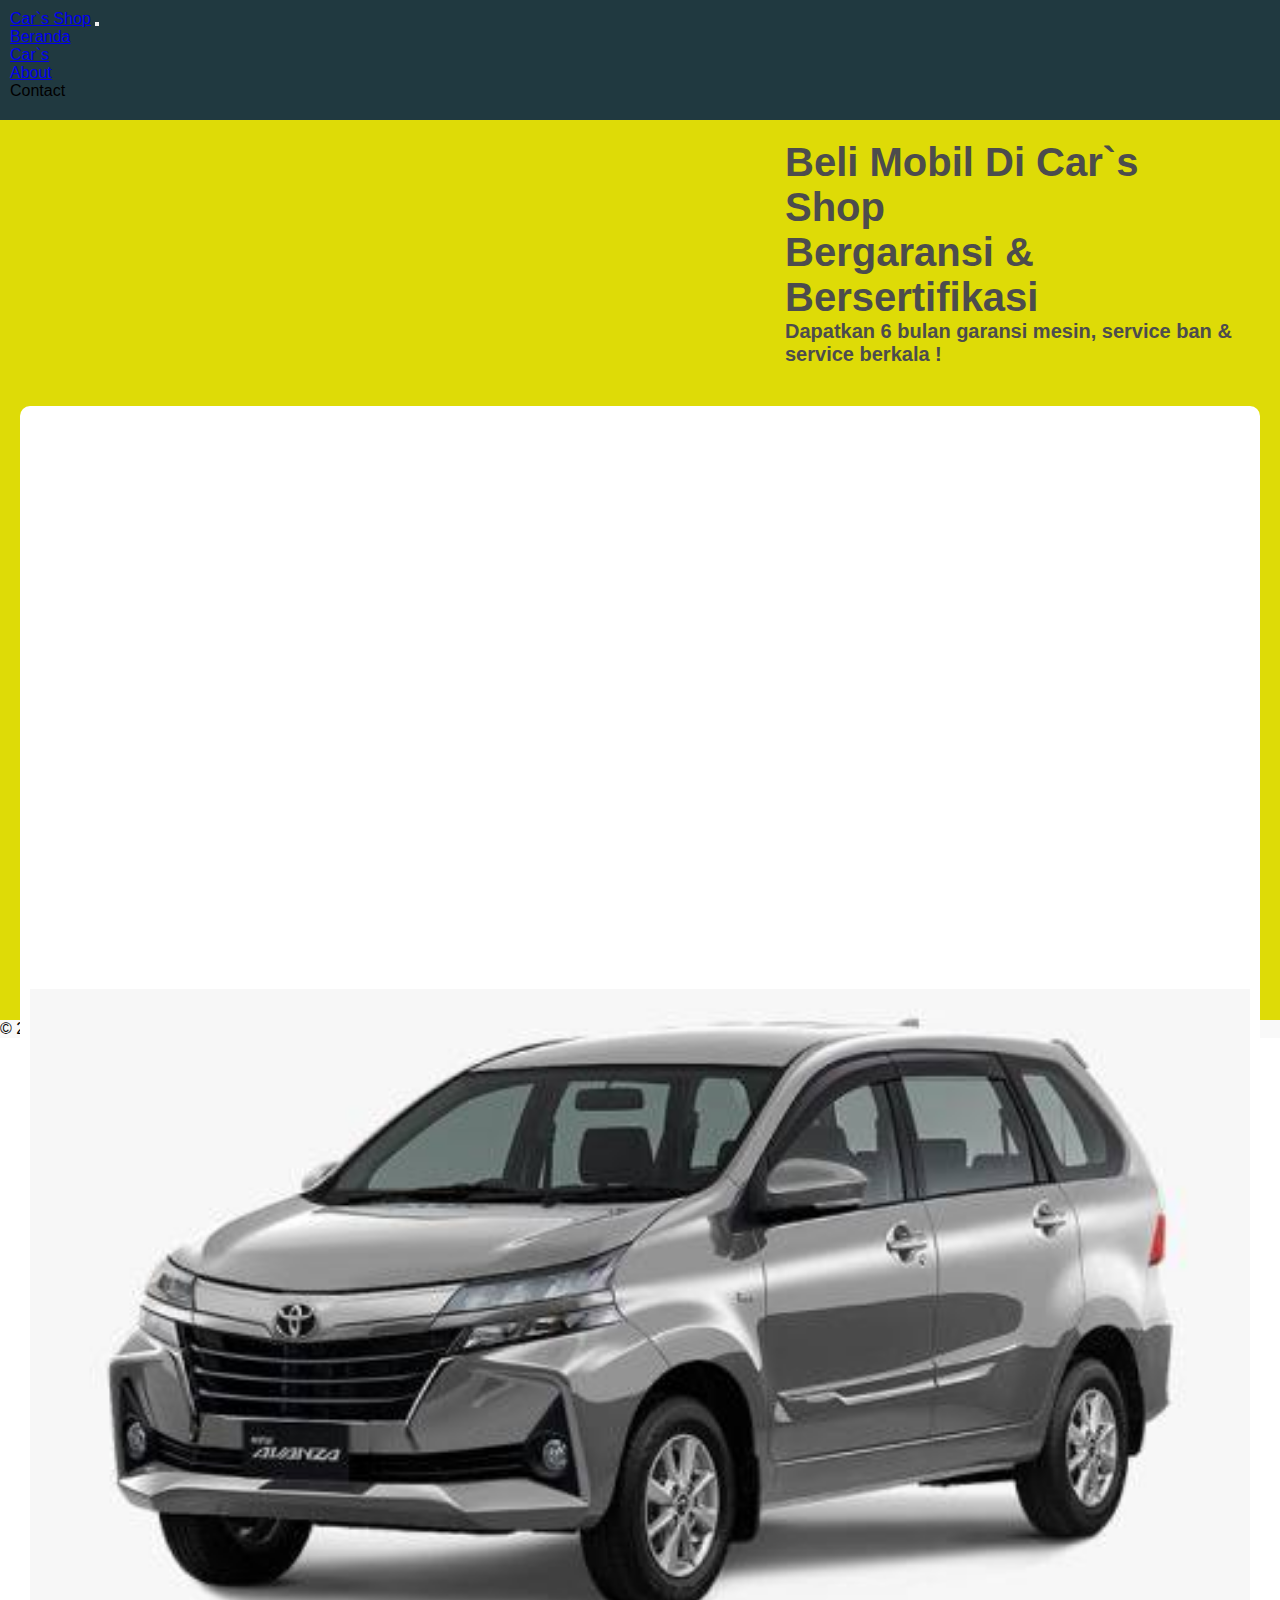
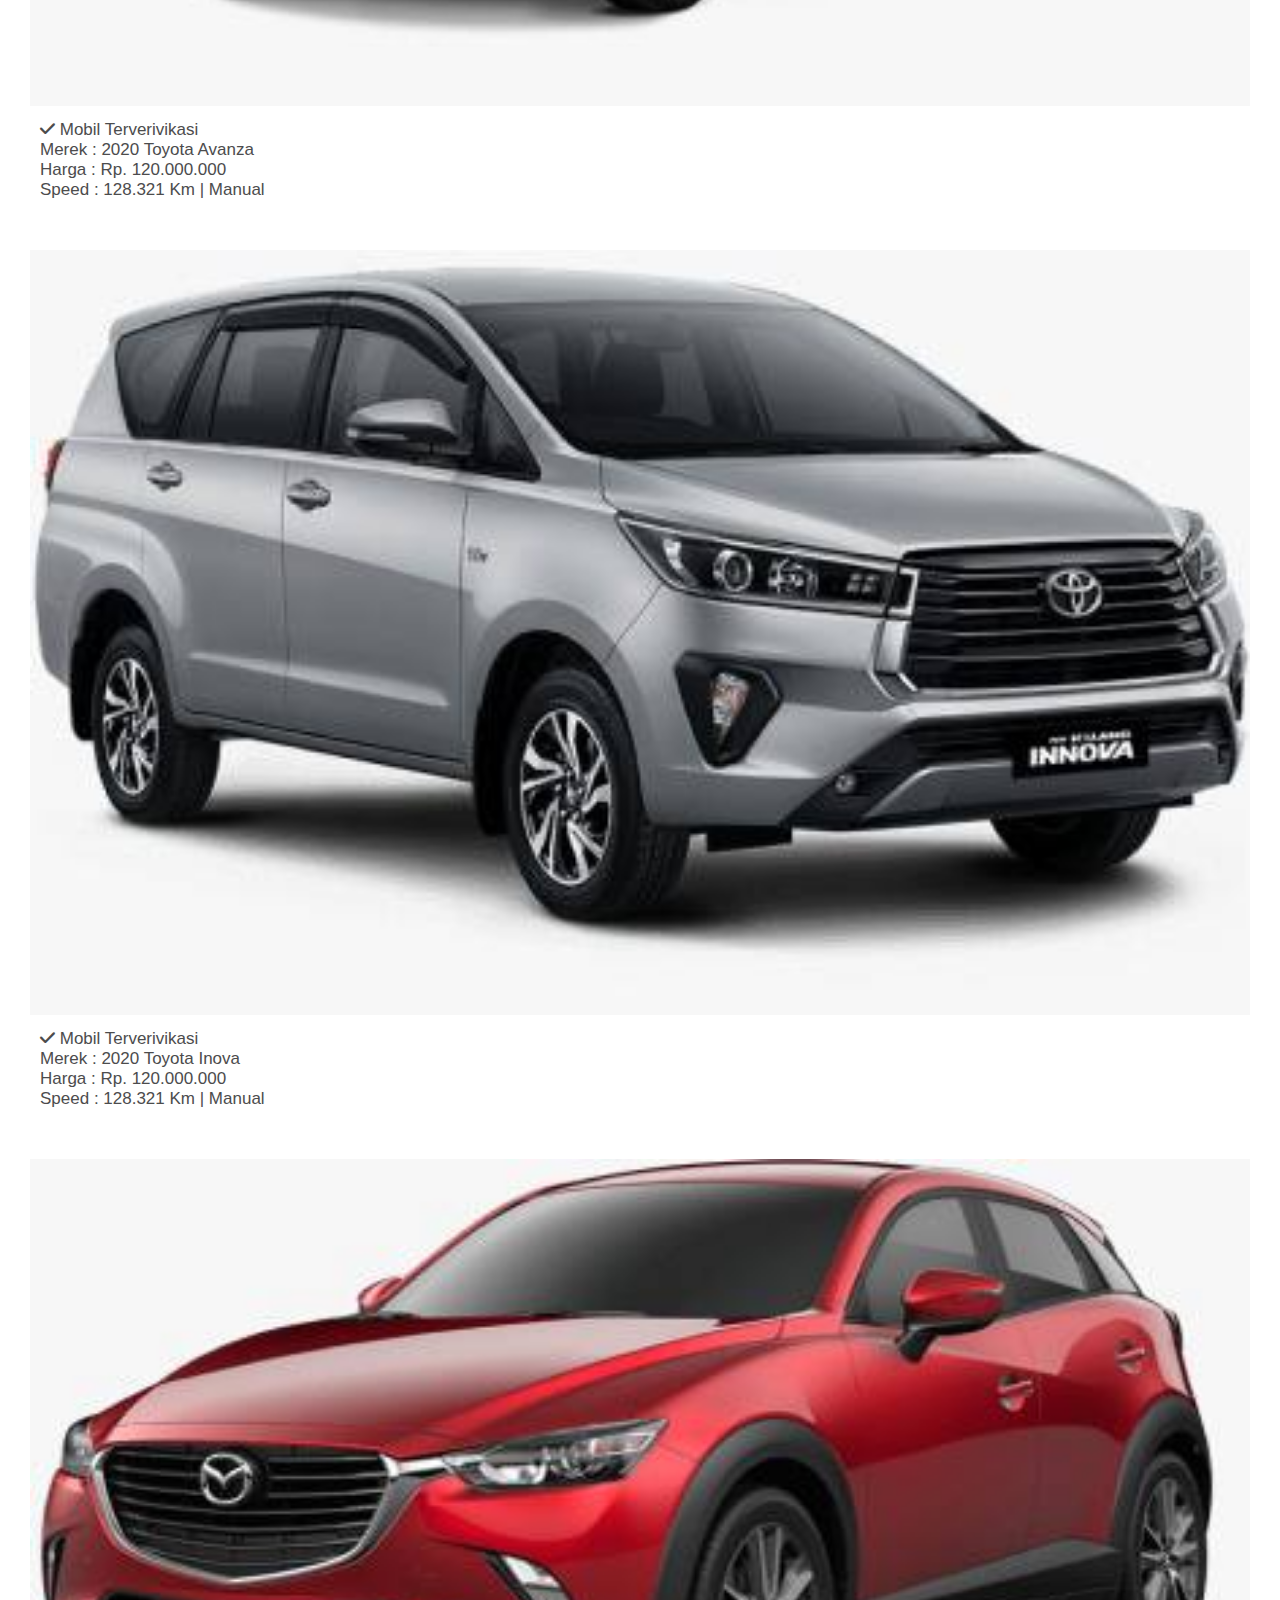
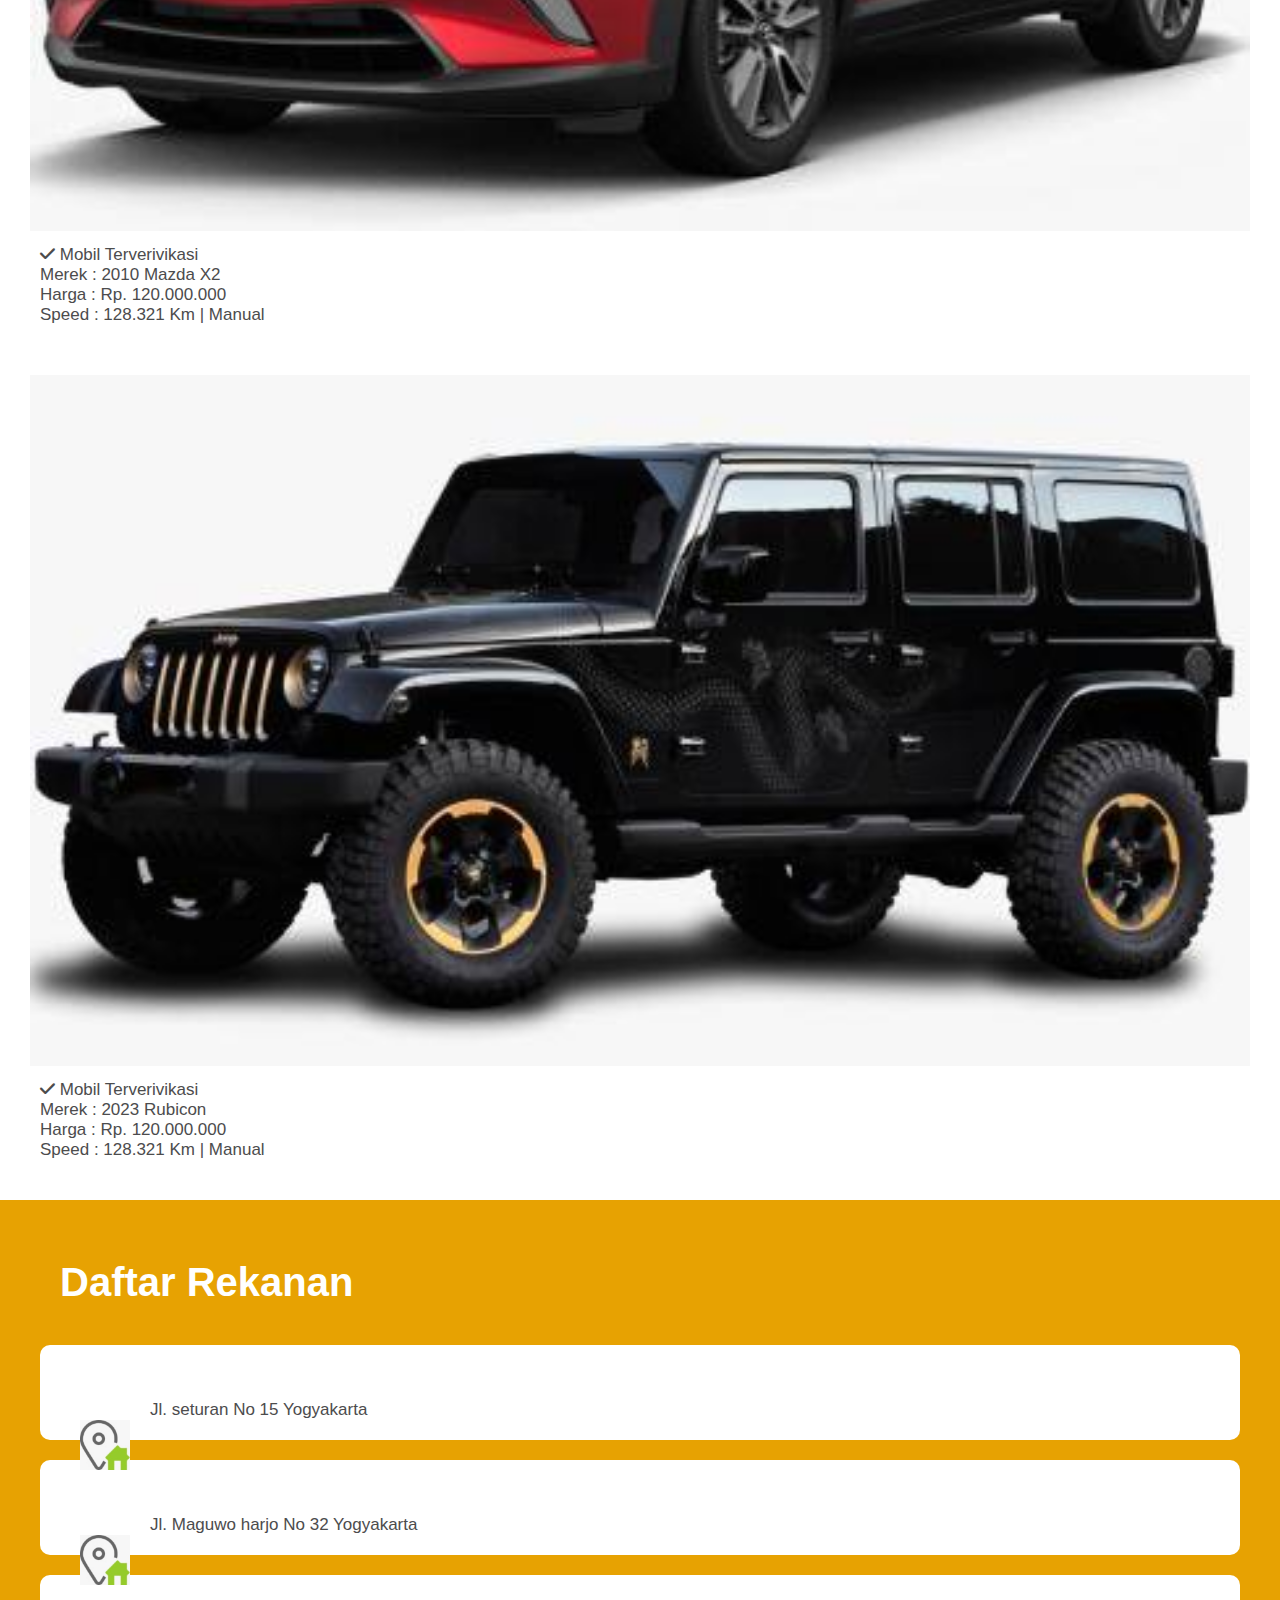
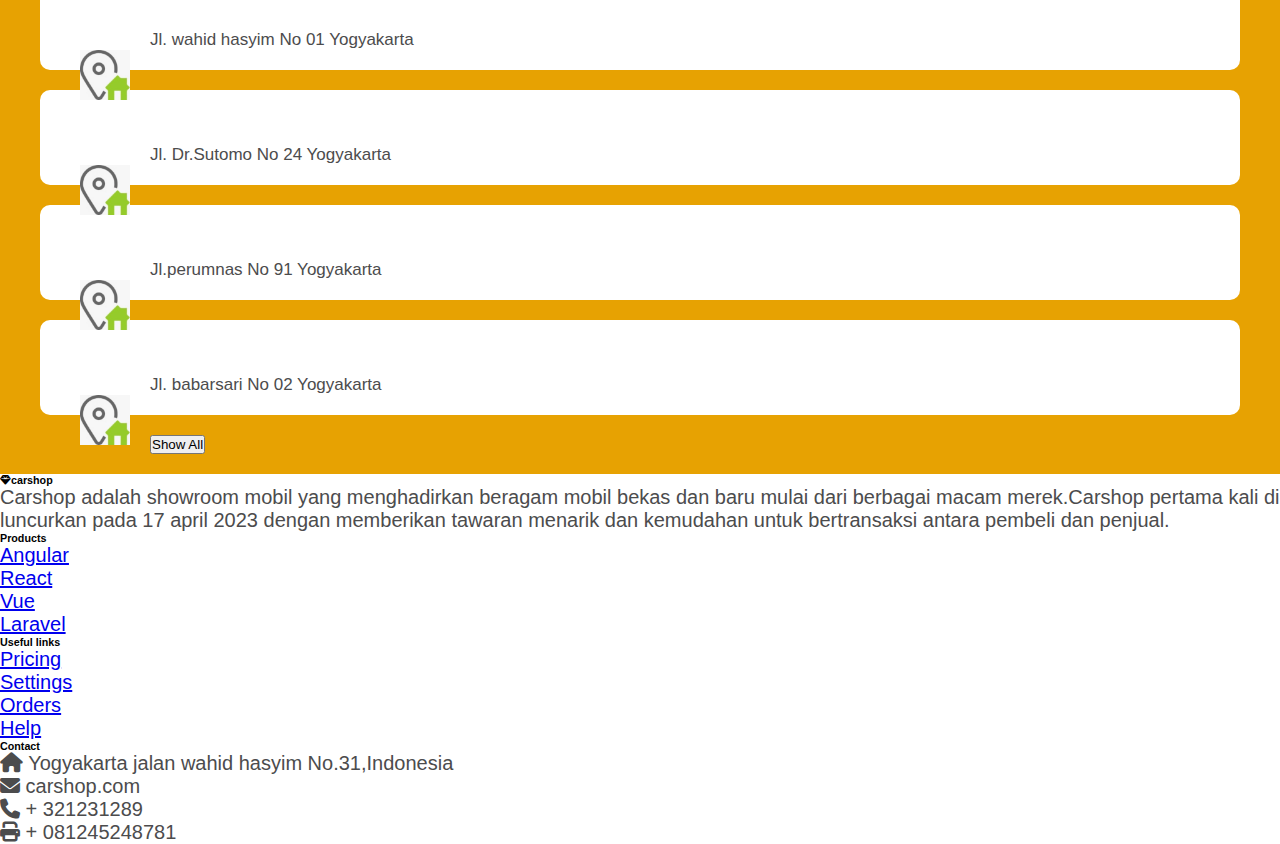
==== index.html @ 9c2cdf5d "Add files via upload" ====
<!DOCTYPE html>
<html lang="en">
  <head>
    <meta charset="utf-8" />
    <meta name="viewport" content="width=device-width, initial-scale=1" />
    <title>Showroom mobil</title>
    <link
      href="https://cdn.jsdelivr.net/npm/bootstrap@5.3.0-alpha3/dist/css/bootstrap.min.css"
      rel="stylesheet"
      integrity="sha384-KK94CHFLLe+nY2dmCWGMq91rCGa5gtU4mk92HdvYe+M/SXH301p5ILy+dN9+nJOZ"
      crossorigin="anonymous"
    />
    <link
      rel="stylesheet"
      href="https://cdnjs.cloudflare.com/ajax/libs/font-awesome/6.4.0/css/all.min.css"
    />
    <link
      href="https://cdn.datatables.net/v/bs5/dt-1.13.4/datatables.min.css"
      rel="stylesheet"
    />
    <link
      rel="stylesheet"
      href="https://cdn.datatables.net/responsive/2.4.1/css/responsive.bootstrap4.min.css"
    />

    <link rel="stylesheet" href="style.css" />
  </head>
  <body>
    <img src="img/bg.jpg" alt="" class="bg-image" />
    <div class="">
      <div class="container">
        <nav class="navbar navbar-expand-sm navbar-dark fixed-top">
          <div class="container-fluid">
            <a class="navbar-brand" href="#">Car`s Shop</a>
            <button
              class="navbar-toggler"
              type="button"
              data-bs-toggle="collapse"
              data-bs-target="#navbarNav"
              aria-controls="navbarNav"
              aria-expanded="false"
              aria-label="Toggle navigation"
            >
              <span class="navbar-toggler-icon"></span>
            </button>
            <div
              class="collapse navbar-collapse flex-grow-1 text-right"
              id="navbarNav"
            >
              <ul class="navbar-nav ms-auto flex-nowrap">
                <li class="nav-item">
                  <a class="nav-link active" aria-current="page" href="#"
                    >Beranda</a
                  >
                </li>
                <li class="nav-item">
                  <a class="nav-link" href="#">Car`s</a>
                </li>
                <li class="nav-item">
                  <a class="nav-link" href="#">About</a>
                </li>
                <li class="nav-item">
                  <a class="nav-link disabled">Contact</a>
                </li>
              </ul>
            </div>
          </div>
        </nav>
        <div class="content-text d-flex justify-content-start">
          <div class="col-1">
            <h1>
              Pilih Mobil <br />
              Langsung <br />
              Di Kirim
            </h1>
            <form action="#">
              <div class="form-group">
                <input
                  type="search"
                  placeholder="Search..."
                  class="search"
                  id=""
                />
              </div>
            </form>
          </div>
          <div class="col-1" id="cars">
            <div class="image">
              <img src="img/mobil_2.png" alt="" />
            </div>
          </div>
        </div>
      </div>

      <!-- list mobil -->
      <div class="list">
        <h3>
          Beli Mobil Di Car`s Shop <br />
          Bergaransi & Bersertifikasi
          <p>Dapatkan 6 bulan garansi mesin, service ban & service berkala !</p>
        </h3>

        <div class="row">
          <div class="col-md-3">
            <div class="tile">
              <img src="img/mobil_3.jpg" width="300" class="list-cars" alt="" />
              <div class="tile-body">
                <p class="text-info">
                  <span class="badge bg-info"
                    ><i class="fas fa-check"></i
                  ></span>
                  Mobil Terverivikasi
                </p>
                <p>Merek : 2020 Toyota Avanza</p>
                <p>Harga : Rp. 120.000.000</p>
                <p class="text-muted">Speed : 128.321 Km | Manual</p>
              </div>
            </div>
          </div>
          <div class="col-md-3">
            <div class="tile">
              <img src="img/mobil_4.jpg" width="300" class="list-cars" alt="" />
              <div class="tile-body">
                <p class="text-info">
                  <span class="badge bg-info"
                    ><i class="fas fa-check"></i
                  ></span>
                  Mobil Terverivikasi
                </p>
                <p>Merek : 2020 Toyota Inova</p>
                <p>Harga : Rp. 120.000.000</p>
                <p class="text-muted">Speed : 128.321 Km | Manual</p>
              </div>
            </div>
          </div>
          <div class="col-md-3">
            <div class="tile">
              <img src="img/mobil_1.jpg" width="300" class="list-cars" alt="" />
              <div class="tile-body">
                <p class="text-info">
                  <span class="badge bg-info"
                    ><i class="fas fa-check"></i
                  ></span>
                  Mobil Terverivikasi
                </p>
                <p>Merek : 2010 Mazda X2</p>
                <p>Harga : Rp. 120.000.000</p>
                <p class="text-muted">Speed : 128.321 Km | Manual</p>
              </div>
            </div>
          </div>
          <div class="col-md-3">
            <div class="tile">
              <img src="img/mobil_2.jpg" width="300" class="list-cars" alt="" />
              <div class="tile-body">
                <p class="text-info">
                  <span class="badge bg-info"
                    ><i class="fas fa-check"></i
                  ></span>
                  Mobil Terverivikasi
                </p>
                <p>Merek : 2023 Rubicon</p>
                <p>Harga : Rp. 120.000.000</p>
                <p class="text-muted">Speed : 128.321 Km | Manual</p>
              </div>
            </div>
          </div>
        </div>
        <!-- list mobil end -->

        <!-- lis rekanan -->
        <div class="rekanan mb-5">
          <h3>Daftar Rekanan</h3>
          <div class="row">
            <div class="col-md-4">
              <div class="tile">
                <div class="tile-body">
                  <div class="row">
                    <div class="col-2">
                      <img src="img/location.jpg" width="50" alt="" />
                    </div>
                    <div class="col-7 text-location">
                      <a href="#" style="text-decoration: none"
                        ><p>Jl. seturan No 15 Yogyakarta</p></a
                      >
                    </div>
                  </div>
                </div>
              </div>
            </div>
            <div class="col-md-4">
              <div class="tile">
                <div class="tile-body">
                  <div class="row">
                    <div class="col-2">
                      <img src="img/location.jpg" width="50" alt="" />
                    </div>
                    <div class="col-7 text-location">
                      <a href="#" style="text-decoration: none"
                        ><p>Jl. Maguwo harjo No 32 Yogyakarta</p></a
                      >
                    </div>
                  </div>
                </div>
              </div>
            </div>
            <div class="col-md-4">
              <div class="tile">
                <div class="tile-body">
                  <div class="row">
                    <div class="col-2">
                      <img src="img/location.jpg" width="50" alt="" />
                    </div>
                    <div class="col-7 text-location">
                      <a href="#" style="text-decoration: none"
                        ><p>Jl. wahid hasyim No 01 Yogyakarta</p></a
                      >
                    </div>
                  </div>
                </div>
              </div>
            </div>
            <div class="col-md-4">
              <div class="tile">
                <div class="tile-body">
                  <div class="row">
                    <div class="col-2">
                      <img src="img/location.jpg" width="50" alt="" />
                    </div>
                    <div class="col-7 text-location">
                      <a href="#" style="text-decoration: none"
                        ><p>Jl. Dr.Sutomo No 24 Yogyakarta</p></a
                      >
                    </div>
                  </div>
                </div>
              </div>
            </div>
            <div class="col-md-4">
              <div class="tile">
                <div class="tile-body">
                  <div class="row">
                    <div class="col-2">
                      <img src="img/location.jpg" width="50" alt="" />
                    </div>
                    <div class="col-7 text-location">
                      <a href="#" style="text-decoration: none"
                        ><p>Jl.perumnas  No 91 Yogyakarta</p></a
                      >
                    </div>
                  </div>
                </div>
              </div>
            </div>
            <div class="col-md-4">
              <div class="tile">
                <div class="tile-body">
                  <div class="row">
                    <div class="col-2">
                      <img src="img/location.jpg" width="50" alt="" />
                    </div>
                    <div class="col-7 text-location">
                      <a href="#" style="text-decoration: none"
                        ><p>Jl. babarsari No 02 Yogyakarta</p></a
                      >
                    </div>
                  </div>
                </div>
              </div>
            </div>
          </div>
          <div class="d-flex justify-content-center align-items-center">
            <button class="btn btn-primary">Show All</button>
          </div>
        </div>
        <!-- end list rekanan -->

        <!-- Footer -->
        <footer class="text-center text-lg-start bg-white text-muted">
          <section class="">
            <div class="container text-center text-md-start mt-5">
              <div class="row mt-3">
                <div class="col-md-3 col-lg-4 col-xl-3 mx-auto mb-4">
                  <h6 class="text-uppercase fw-bold mb-4">
                    <i class="fas fa-gem me-3 text-secondary"></i>carshop
                  </h6>
                  <p>
                    Carshop adalah showroom mobil yang menghadirkan beragam mobil bekas dan baru mulai dari berbagai macam merek.Carshop pertama kali di luncurkan pada 17 april 2023 dengan memberikan tawaran menarik dan kemudahan untuk bertransaksi antara pembeli dan penjual.
						</div>
                  </p>
                </div>

                <div class="col-md-2 col-lg-2 col-xl-2 mx-auto mb-4">
                  <!-- Links -->
                  <h6 class="text-uppercase fw-bold mb-4">Products</h6>
                  <p>
                    <a href="#!" class="text-reset">Angular</a>
                  </p>
                  <p>
                    <a href="#!" class="text-reset">React</a>
                  </p>
                  <p>
                    <a href="#!" class="text-reset">Vue</a>
                  </p>
                  <p>
                    <a href="#!" class="text-reset">Laravel</a>
                  </p>
                </div>

                <div class="col-md-3 col-lg-2 col-xl-2 mx-auto mb-4">
                  <h6 class="text-uppercase fw-bold mb-4">Useful links</h6>
                  <p>
                    <a href="#!" class="text-reset">Pricing</a>
                  </p>
                  <p>
                    <a href="#!" class="text-reset">Settings</a>
                  </p>
                  <p>
                    <a href="#!" class="text-reset">Orders</a>
                  </p>
                  <p>
                    <a href="#!" class="text-reset">Help</a>
                  </p>
                </div>

                <div class="col-md-4 col-lg-3 col-xl-3 mx-auto mb-md-0 mb-4">
                  <h6 class="text-uppercase fw-bold mb-4">Contact</h6>
                  <p>
                    <i class="fas fa-home me-3 text-secondary"></i> Yogyakarta jalan wahid hasyim No.31,Indonesia
                  </p>
                  <p>
                    <i class="fas fa-envelope me-3 text-secondary"></i>
                    carshop.com
                  </p>
                  <p>
                    <i class="fas fa-phone me-3 text-secondary"></i> + 321231289
          
                  </p>
                  <p>
                    <i class="fas fa-print me-3 text-secondary"></i> + 081245248781
                    
                  </p>
                </div>
              </div>
            </div>
          </section>
          <div
            class="text-center p-4"
            style="background-color: rgba(0, 0, 0, 0.025)"
          >
            © 2023 Copyright Car`s Shop
          </div>
        </footer>
        <!-- End Footer -->
      </div>
    </div>
    <script
      src="https://code.jquery.com/jquery-3.6.4.js"
      integrity="sha256-a9jBBRygX1Bh5lt8GZjXDzyOB+bWve9EiO7tROUtj/E="
      crossorigin="anonymous"
    ></script>
    <script src="https://cdn.datatables.net/1.13.4/js/jquery.dataTables.min.js"></script>
    <script src="https://cdn.datatables.net/v/bs5/dt-1.13.4/datatables.min.js"></script>
    <script src="https://cdn.datatables.net/responsive/2.4.1/js/dataTables.responsive.min.js"></script>
    <script src="https://cdn.datatables.net/responsive/2.4.1/js/responsive.bootstrap4.min.js"></script>
    <script
      src="https://cdn.jsdelivr.net/npm/bootstrap@5.3.0-alpha3/dist/js/bootstrap.bundle.min.js"
      integrity="sha384-ENjdO4Dr2bkBIFxQpeoTz1HIcje39Wm4jDKdf19U8gI4ddQ3GYNS7NTKfAdVQSZe"
      crossorigin="anonymous"
    ></script>
    <script>
      $(document).ready(function () {
        $("#showroom").DataTable();
      });
    </script>
    <script>
      const navEl = document.querySelector(".navbar");

      window.addEventListener("scroll", () => {
        if (window.scrollY >= 56) {
          navEl.classList.add("navbar-scrolled");
        } else if (window.screenY <= 56) {
          navEl.classList.remove("navbar-scrolled");
        }
      });
    </script>
  </body>
</html>
---- style.css ----
* {
  padding: 0;
  margin: 0;
  font-family: Arial, Helvetica, sans-serif;
}

.bg-image {
  width: 100%;
  height: 70vh;
  object-fit: cover;
  position: absolute;
  top: 0;
  left: 0;
  z-index: -1;
  filter: brightness(0.6);
}

.container-fluid {
  margin: 10px;
}

.navbar {
  transition: all 0.5s;
}

.navbar-scrolled {
  background-color: black;
  box-shadow: 0 3px 10px rgba(0, green0, 0, 0.15);
}

.col-1,
.col-2,
.col-3,
.col-6 {
  padding: 10px;
  margin: 10px;
  /* margin-left: 20px; */
  border-radius: 10px;
  float: left;
}

.content-text h1 {
  margin-top: 180px;
  color: white;
}

.content-text img {
  margin-top: 180px;
}

.col-1 {
  width: 50%;
  margin-right: 115px;
}

.search {
  width: 80%;
  height: 50px;
  outline: none;
  padding: 5px;
  margin-top: 10px;
}

.list {
  width: 100%;
  /* margin-top: 179px; */
  background-color: rgb(222, 219, 7);
  position: relative;
  height: 100vh;
}

.list h3 {
  margin: 20px;
  padding: 20px;
  font-size: 40px;
  margin-top: 20px;
  color: rgb(76, 76, 77);
}

.list h1,
p {
  font-size: 20px;
  color: rgb(76, 76, 77);
}

.tile {
  background-color: #fff;
  margin: 20px;
  padding: 10px;
  border-radius: 10px;
}

.tile-body {
  background-color: #fff;
  padding: 10px;
}

.tile-body p {
  font-size: 17px;
  padding: 5;
  margin: 0.5;
}

.list-cars {
  width: 100%;
}

.rekanan {
  background-color: #e7a202;
  padding: 20px;
}

.rekanan h3 {
  margin: 20px;
  padding: 20px;
  font-size: 40px;
  margin-top: 20px;
  color: white;
}

.text-location {
  margin-top: 35px;
}

@media only screen and (max-width: 740px) {
  .bg-image {
    width: 100%;
    /* height: 60vh; */
  }

  .col-1 {
    width: 100%;
  }

  #cars {
    display: none;
  }

  .search {
    width: 90%;
  }

  .content-text h1 {
    margin-top: 120px;
    color: white;
  }

  .list {
    width: 90%;
    /* margin-top: 179px; */
    background-color: rgb(222, 219, 7);
  }

  .list h3 {
    margin: 20px;
    padding: 20px;
    margin-top: 20px;
    font-size: 18px;
    color: rgb(76, 76, 77);
  }

  .list h1,
  p {
    color: rgb(76, 76, 77);
  }

  .list-cars {
    width: 100%;
  }

  .rekanan h3 {
    margin: 20px;
    padding: 20px;
    font-size: 40px;
    margin-top: 20px;
    color: white;
  }

  .text-location {
    margin-top: 24px;
  }

  .list {
    height: 400vh;
  }
}

@media only screen and (max-width: 800px) {
  .bg-image {
    width: 100%;
  }

  .col-1 {
    width: 100%;
  }

  #cars {
    display: none;
  }

  .search {
    width: 90%;
  }

  .content-text h1 {
    margin-top: 120px;
    color: white;
  }

  .list {
    width: 100%;
    /* margin-top: 179px; */
    background-color: rgb(222, 219, 7);
  }

  .list h3 {
    margin: 20px;
    padding: 20px;
    margin-top: 20px;
    font-size: 18px;
    color: rgb(76, 76, 77);
  }

  .list h1,
  p {
    color: rgb(76, 76, 77);
  }

  .list-cars {
    width: 100%;
  }
}
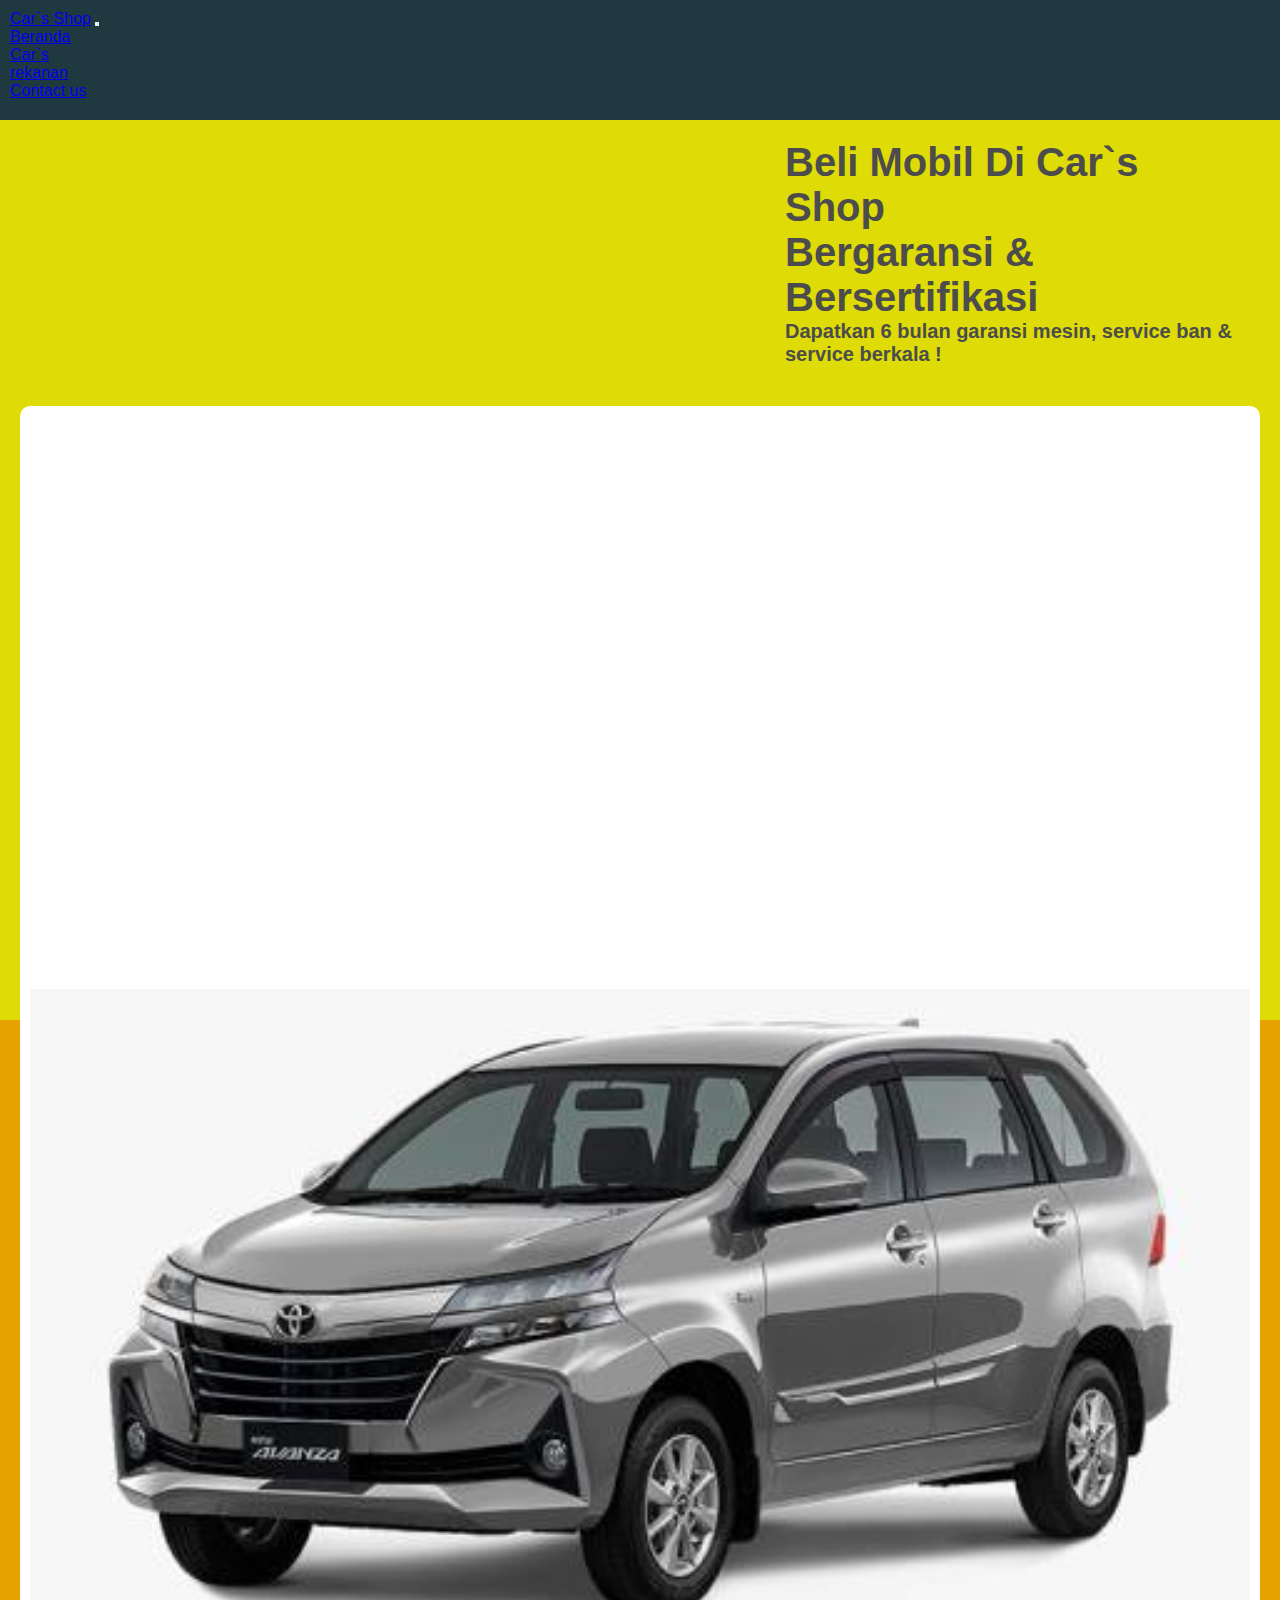
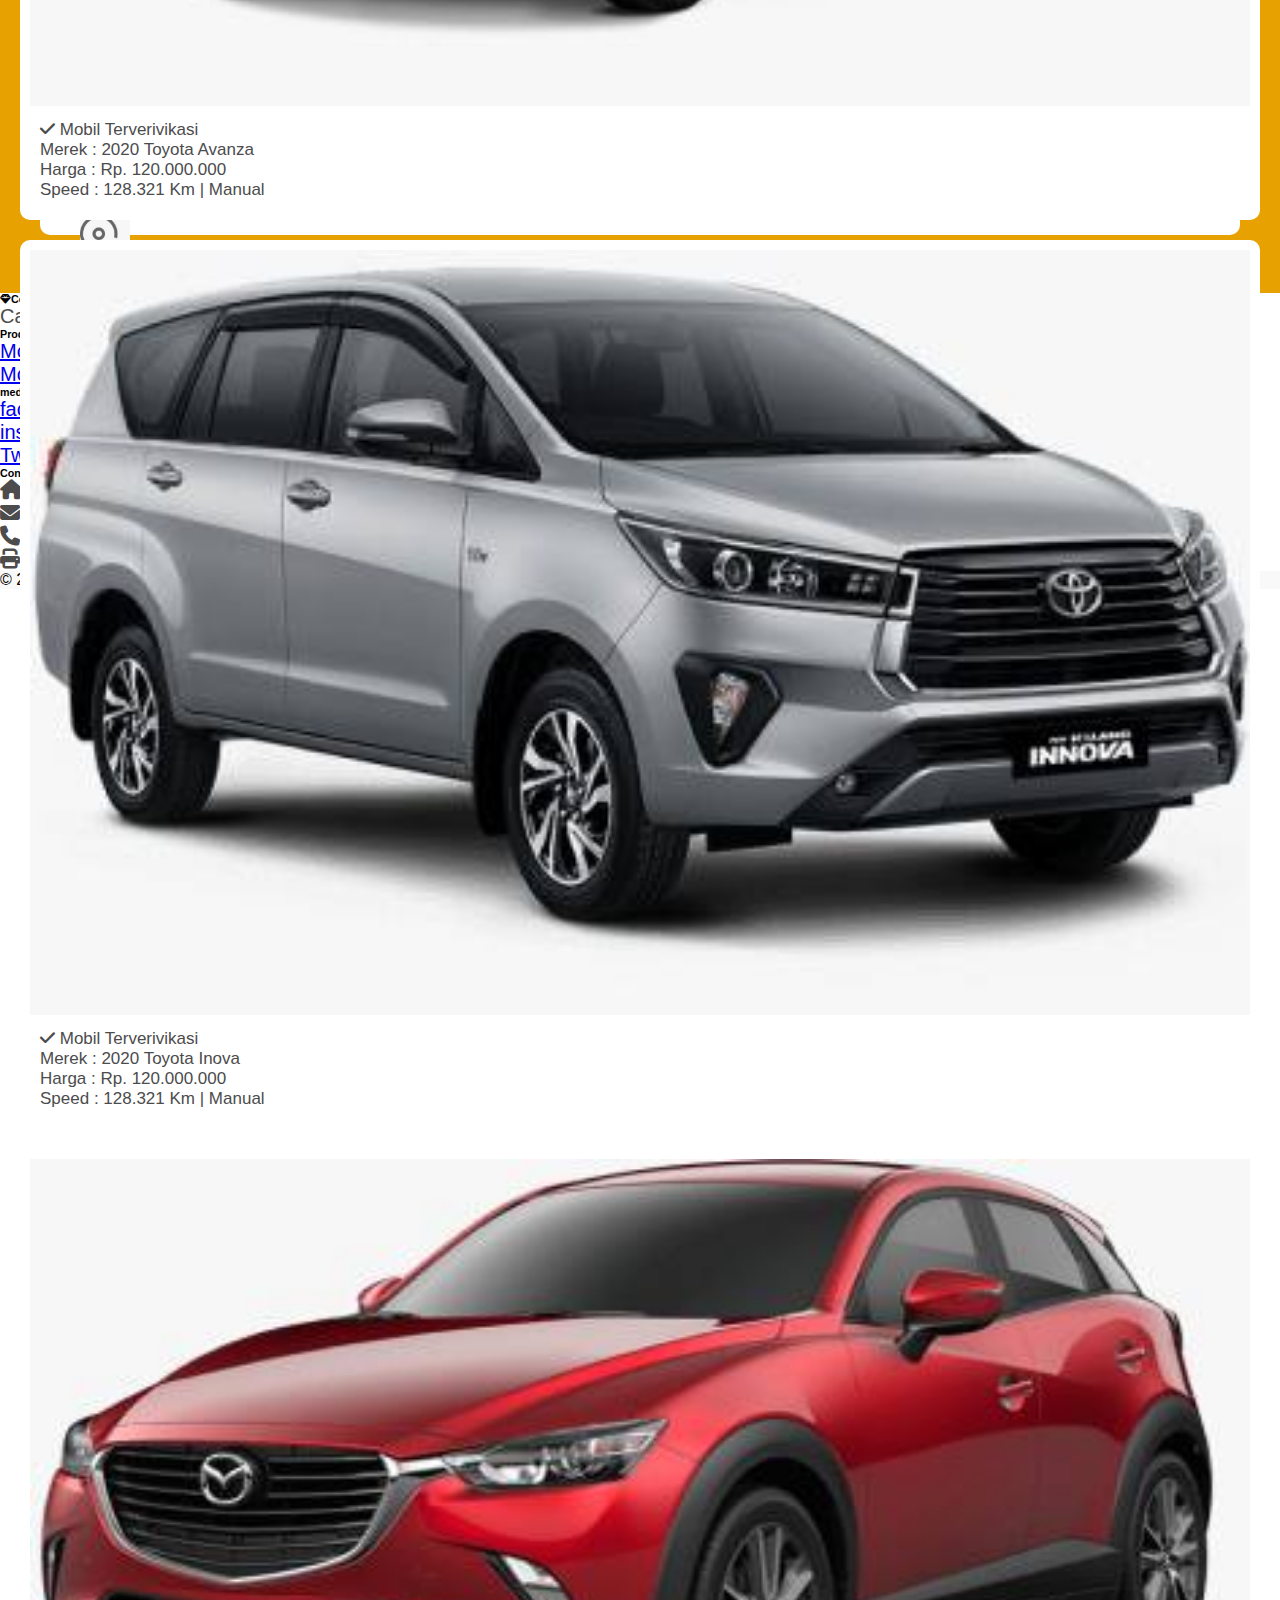
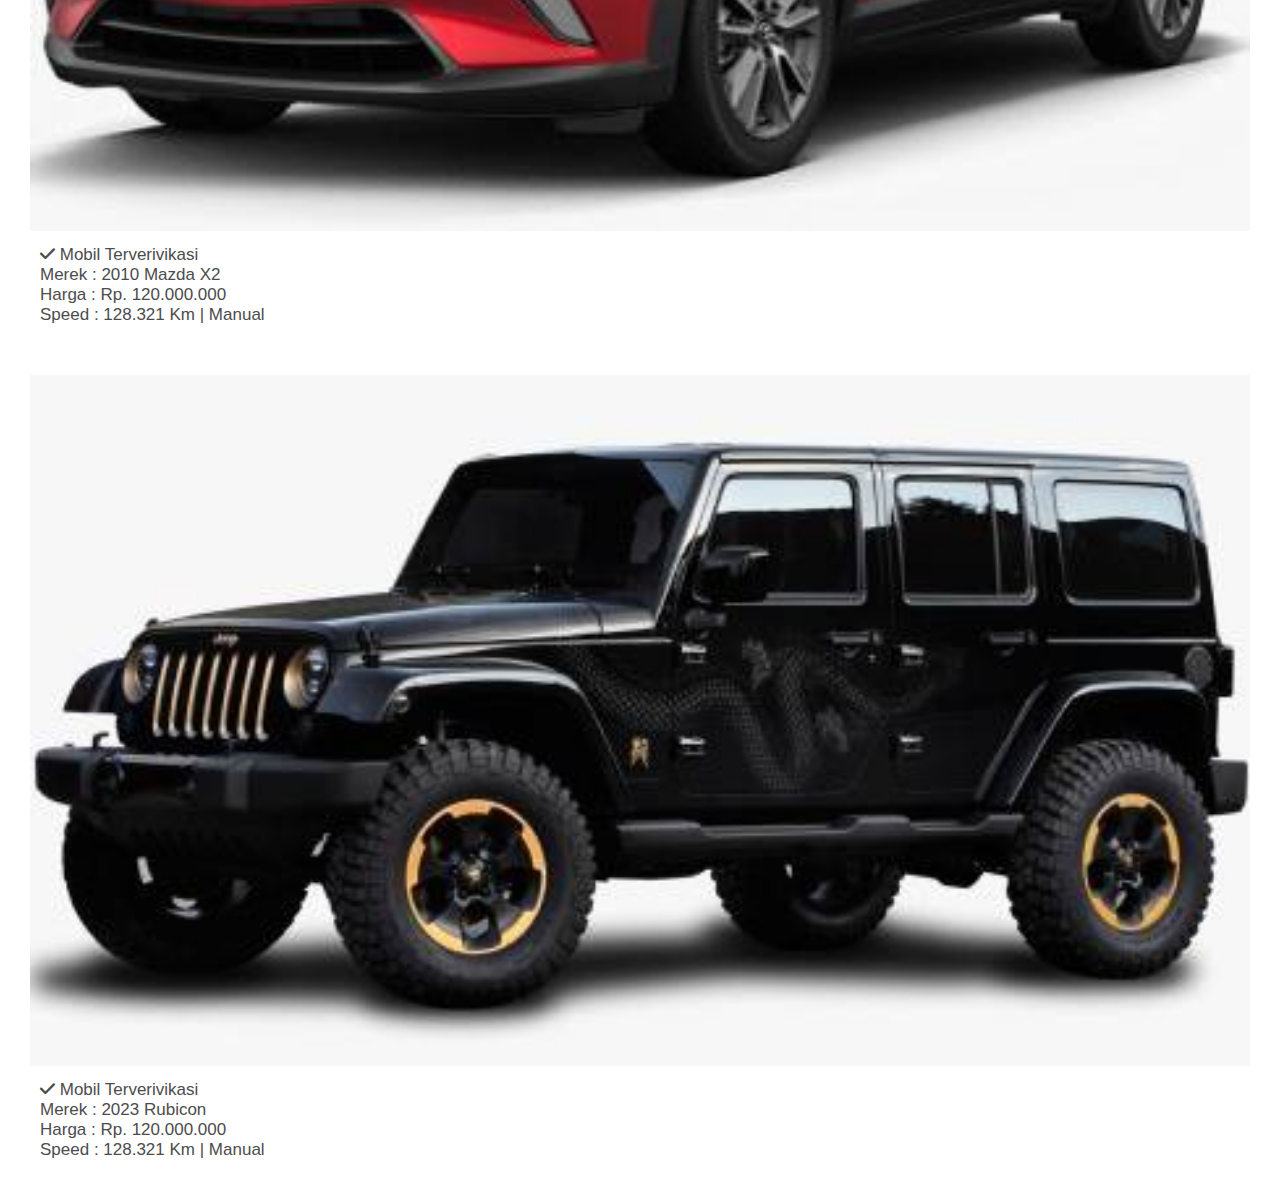
==== commit 63b01bf3: "index.html" ====
--- a/index.html
+++ b/index.html
@@ -54,13 +54,13 @@
                   >
                 </li>
                 <li class="nav-item">
-                  <a class="nav-link" href="#">Car`s</a>
+                  <a class="nav-link" href="#listt">Car`s</a>
                 </li>
                 <li class="nav-item">
-                  <a class="nav-link" href="#">About</a>
+                  <a class="nav-link" href="#rekanann">rekanan</a>
                 </li>
                 <li class="nav-item">
-                  <a class="nav-link disabled">Contact</a>
+                  <a class="nav-link" href="#contact us">Contact us</a>
                 </li>
               </ul>
             </div>
@@ -87,12 +87,14 @@
           <div class="col-1" id="cars">
             <div class="image">
               <img src="img/mobil_2.png" alt="" />
+              
             </div>
           </div>
         </div>
       </div>
 
       <!-- list mobil -->
+      <div id="listt">
       <div class="list">
         <h3>
           Beli Mobil Di Car`s Shop <br />
@@ -166,9 +168,11 @@
             </div>
           </div>
         </div>
+      </div>
         <!-- list mobil end -->
 
         <!-- lis rekanan -->
+        <div id="rekanann">
         <div class="rekanan mb-5">
           <h3>Daftar Rekanan</h3>
           <div class="row">
@@ -270,119 +274,114 @@
             </div>
           </div>
           <div class="d-flex justify-content-center align-items-center">
-            <button class="btn btn-primary">Show All</button>
+            <a class="btn btn-primary" href="./coming soon.html">show all</a>
+            
           </div>
         </div>
+      </div>
         <!-- end list rekanan -->
 
         <!-- Footer -->
-        <footer class="text-center text-lg-start bg-white text-muted">
-          <section class="">
-            <div class="container text-center text-md-start mt-5">
-              <div class="row mt-3">
-                <div class="col-md-3 col-lg-4 col-xl-3 mx-auto mb-4">
-                  <h6 class="text-uppercase fw-bold mb-4">
-                    <i class="fas fa-gem me-3 text-secondary"></i>carshop
-                  </h6>
-                  <p>
-                    Carshop adalah showroom mobil yang menghadirkan beragam mobil bekas dan baru mulai dari berbagai macam merek.Carshop pertama kali di luncurkan pada 17 april 2023 dengan memberikan tawaran menarik dan kemudahan untuk bertransaksi antara pembeli dan penjual.
-						</div>
-                  </p>
-                </div>
-
-                <div class="col-md-2 col-lg-2 col-xl-2 mx-auto mb-4">
-                  <!-- Links -->
-                  <h6 class="text-uppercase fw-bold mb-4">Products</h6>
-                  <p>
-                    <a href="#!" class="text-reset">Angular</a>
-                  </p>
-                  <p>
-                    <a href="#!" class="text-reset">React</a>
-                  </p>
-                  <p>
-                    <a href="#!" class="text-reset">Vue</a>
-                  </p>
-                  <p>
-                    <a href="#!" class="text-reset">Laravel</a>
-                  </p>
-                </div>
-
-                <div class="col-md-3 col-lg-2 col-xl-2 mx-auto mb-4">
-                  <h6 class="text-uppercase fw-bold mb-4">Useful links</h6>
-                  <p>
-                    <a href="#!" class="text-reset">Pricing</a>
-                  </p>
-                  <p>
-                    <a href="#!" class="text-reset">Settings</a>
-                  </p>
-                  <p>
-                    <a href="#!" class="text-reset">Orders</a>
-                  </p>
-                  <p>
-                    <a href="#!" class="text-reset">Help</a>
-                  </p>
-                </div>
-
-                <div class="col-md-4 col-lg-3 col-xl-3 mx-auto mb-md-0 mb-4">
-                  <h6 class="text-uppercase fw-bold mb-4">Contact</h6>
-                  <p>
-                    <i class="fas fa-home me-3 text-secondary"></i> Yogyakarta jalan wahid hasyim No.31,Indonesia
-                  </p>
-                  <p>
-                    <i class="fas fa-envelope me-3 text-secondary"></i>
-                    carshop.com
-                  </p>
-                  <p>
-                    <i class="fas fa-phone me-3 text-secondary"></i> + 321231289
-          
-                  </p>
-                  <p>
-                    <i class="fas fa-print me-3 text-secondary"></i> + 081245248781
-                    
-                  </p>
-                </div>
-              </div>
-            </div>
-          </section>
-          <div
-            class="text-center p-4"
-            style="background-color: rgba(0, 0, 0, 0.025)"
-          >
-            © 2023 Copyright Car`s Shop
-          </div>
-        </footer>
-        <!-- End Footer -->
+        <div id="contact us">
+          <footer class="text-center text-lg-start bg-white text-muted">
+            <section class="">
+              <div class="container text-center text-md-start mt-5">
+                <div class="row mt-3">
+                  <div class="col-md-3 col-lg-4 col-xl-3 mx-auto mb-4">
+                    <h6 class="text-uppercase fw-bold mb-4">
+                      <i class="fas fa-gem me-3 text-secondary"></i>Company name
+                    </h6>
+                    <p>
+                    Carshop adalah showroom mobil yang 
+                    menghadirkan beragam mobil bekas dan baru
+                    mulai dari berbagai macam merek.
+
+                    </p>
+                  </div>
+  
+                  <div class="col-md-2 col-lg-2 col-xl-2 mx-auto mb-4">
+                    <!-- Links -->
+                    <h6 class="text-uppercase fw-bold mb-4">Products</h6>
+                    <p>
+                      <a href="./coming soon.html" class="text-reset">Mobil Baru</a>
+                    </p>
+                    <p>
+                      <a href="./coming soon.html" class="text-reset">Mobil bekas</a>
+                    </p>
+                  </div>
+  
+                  <div class="col-md-3 col-lg-2 col-xl-2 mx-auto mb-4">
+                    <h6 class="text-uppercase fw-bold mb-4">media sosial</h6>
+                    <p>
+                      <a href="https://www.facebook.com/daud.daud.75470" class="text-reset">facebook</a>
+                    </p>
+                    <p>
+                      <a href="https://www.instagram.com/l3sansss/" class="text-reset">instagram</a>
+                    </p>
+                    <p>
+                      <a href="https://www.twiter.com/daud_sipata/" class="text-reset">Twiter</a>
+                    </p>
+                  </div>
+  
+                  <div class="col-md-4 col-lg-3 col-xl-3 mx-auto mb-md-0 mb-4">
+                    <h6 class="text-uppercase fw-bold mb-4">Contact</h6>
+                    <p>
+                      <i class="fas fa-home me-3 text-secondary"></i> Yogyakarta Jalan Wahid Hasyim No 31. Indonesia
+                    </p>
+                    <p>
+                      <i class="fas fa-envelope me-3 text-secondary"></i>
+                      daud.sipata12345@gmail.com.com
+                    </p>
+                    <p>
+                      <i class="fas fa-phone me-3 text-secondary"></i> +  + 321231289
+                    </p>
+                    <p>
+                      <i class="fas fa-print me-3 text-secondary"></i> + 6281245248781
+                    </p>
+                  </div>
+                </div>
+              </div>
+            </section>
+            <div
+              class="text-center p-4"
+              style="background-color: rgba(0, 0, 0, 0.025)"
+            >
+              © 2023 Copyright Car`s Shop
+            </div>
+          </footer>
+          <!-- End Footer -->
+        </div>
       </div>
-    </div>
-    <script
-      src="https://code.jquery.com/jquery-3.6.4.js"
-      integrity="sha256-a9jBBRygX1Bh5lt8GZjXDzyOB+bWve9EiO7tROUtj/E="
-      crossorigin="anonymous"
-    ></script>
-    <script src="https://cdn.datatables.net/1.13.4/js/jquery.dataTables.min.js"></script>
-    <script src="https://cdn.datatables.net/v/bs5/dt-1.13.4/datatables.min.js"></script>
-    <script src="https://cdn.datatables.net/responsive/2.4.1/js/dataTables.responsive.min.js"></script>
-    <script src="https://cdn.datatables.net/responsive/2.4.1/js/responsive.bootstrap4.min.js"></script>
-    <script
-      src="https://cdn.jsdelivr.net/npm/bootstrap@5.3.0-alpha3/dist/js/bootstrap.bundle.min.js"
-      integrity="sha384-ENjdO4Dr2bkBIFxQpeoTz1HIcje39Wm4jDKdf19U8gI4ddQ3GYNS7NTKfAdVQSZe"
-      crossorigin="anonymous"
-    ></script>
-    <script>
-      $(document).ready(function () {
-        $("#showroom").DataTable();
-      });
-    </script>
-    <script>
-      const navEl = document.querySelector(".navbar");
-
-      window.addEventListener("scroll", () => {
-        if (window.scrollY >= 56) {
-          navEl.classList.add("navbar-scrolled");
-        } else if (window.screenY <= 56) {
-          navEl.classList.remove("navbar-scrolled");
-        }
-      });
-    </script>
-  </body>
-</html>
+      <script
+        src="https://code.jquery.com/jquery-3.6.4.js"
+        integrity="sha256-a9jBBRygX1Bh5lt8GZjXDzyOB+bWve9EiO7tROUtj/E="
+        crossorigin="anonymous"
+      ></script>
+      <script src="https://cdn.datatables.net/1.13.4/js/jquery.dataTables.min.js"></script>
+      <script src="https://cdn.datatables.net/v/bs5/dt-1.13.4/datatables.min.js"></script>
+      <script src="https://cdn.datatables.net/responsive/2.4.1/js/dataTables.responsive.min.js"></script>
+      <script src="https://cdn.datatables.net/responsive/2.4.1/js/responsive.bootstrap4.min.js"></script>
+      <script
+        src="https://cdn.jsdelivr.net/npm/bootstrap@5.3.0-alpha3/dist/js/bootstrap.bundle.min.js"
+        integrity="sha384-ENjdO4Dr2bkBIFxQpeoTz1HIcje39Wm4jDKdf19U8gI4ddQ3GYNS7NTKfAdVQSZe"
+        crossorigin="anonymous"
+      ></script>
+      <script>
+        $(document).ready(function () {
+          $("#showroom").DataTable();
+        });
+      </script>
+      <script>
+        const navEl = document.querySelector(".navbar");
+  
+        window.addEventListener("scroll", () => {
+          if (window.scrollY >= 56) {
+            navEl.classList.add("navbar-scrolled");
+          } else if (window.screenY <= 56) {
+            navEl.classList.remove("navbar-scrolled");
+          }
+        });
+      </script>
+    </body>
+  </html>
+  
